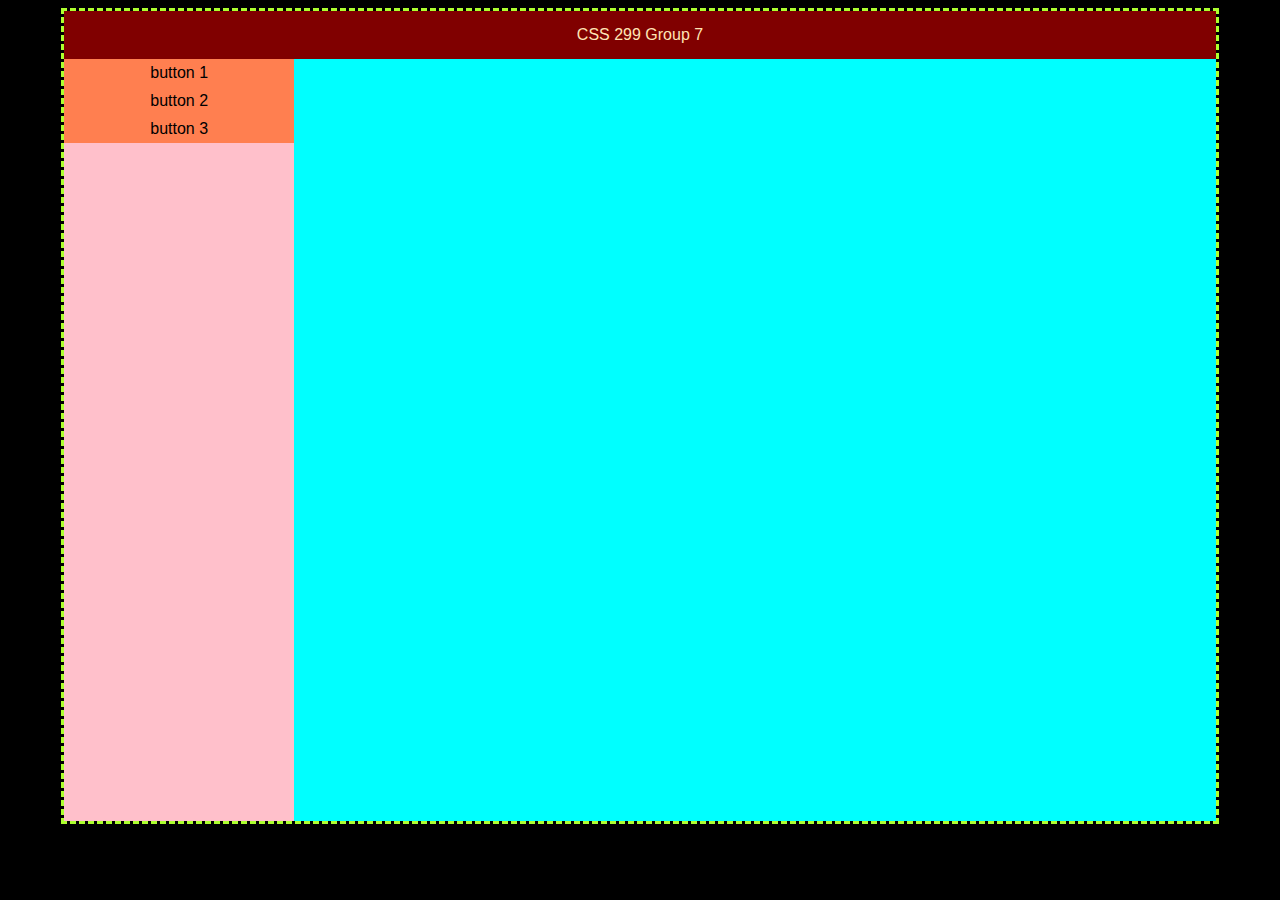
==== index.html @ eb246b82 "chore: delete 'Deliverable 1 - Project Proposal.pdf'" ====
<!DOCTYPE html>
<html>
  <head>
    <title>CSS 299 Group 7</title>
    <meta charset="utf-8" />
    <link rel="stylesheet" href="style.css" />
  </head>
  <body>
    <div class="container">
      <div class="header">
        <div class="title">CSS 299 Group 7</div>
      </div>
      <div class="majority">
        <div class="nav">
            <div class="button">
                button 1
            </div>
            <div class="button">
                button 2
            </div>
            <div class="button">
                button 3
            </div>
        </div>
            <iframe name="mainhub" class="iframe" src="/Deliverables/Deliverable 1 - Project Proposal.pdf">
            </iframe>
      </div>
    </div>
  </body>
</html>
---- style.css ----
body{   
    font-family:Arial, Helvetica, sans-serif;
    background-color:black;
}
.container{
    width:90vw;
    margin:auto;
    height:90vh;
    border-color:greenyellow;
    border-style: dashed;
    display:flex;
    flex-direction:column;
}
.header{
background-color:maroon;
width:100%;
margin:auto;
}
.header .title{
text-align:center;
padding:15px;
color:moccasin;
}
.majority{
    width:100%;
    background-color:blueviolet;
    height:100%;
    display:flex;
}
.nav {
    background-color:pink;
    width:25%;
    height:100%;
}
.button{
    background-color:coral;
    text-align:center;
    padding:5px;
}
.button:hover{
    background-color:palegreen;
}
.iframe {
    background-color:aqua;
    border-style:none;
    width:100%;
    height:100%;
}
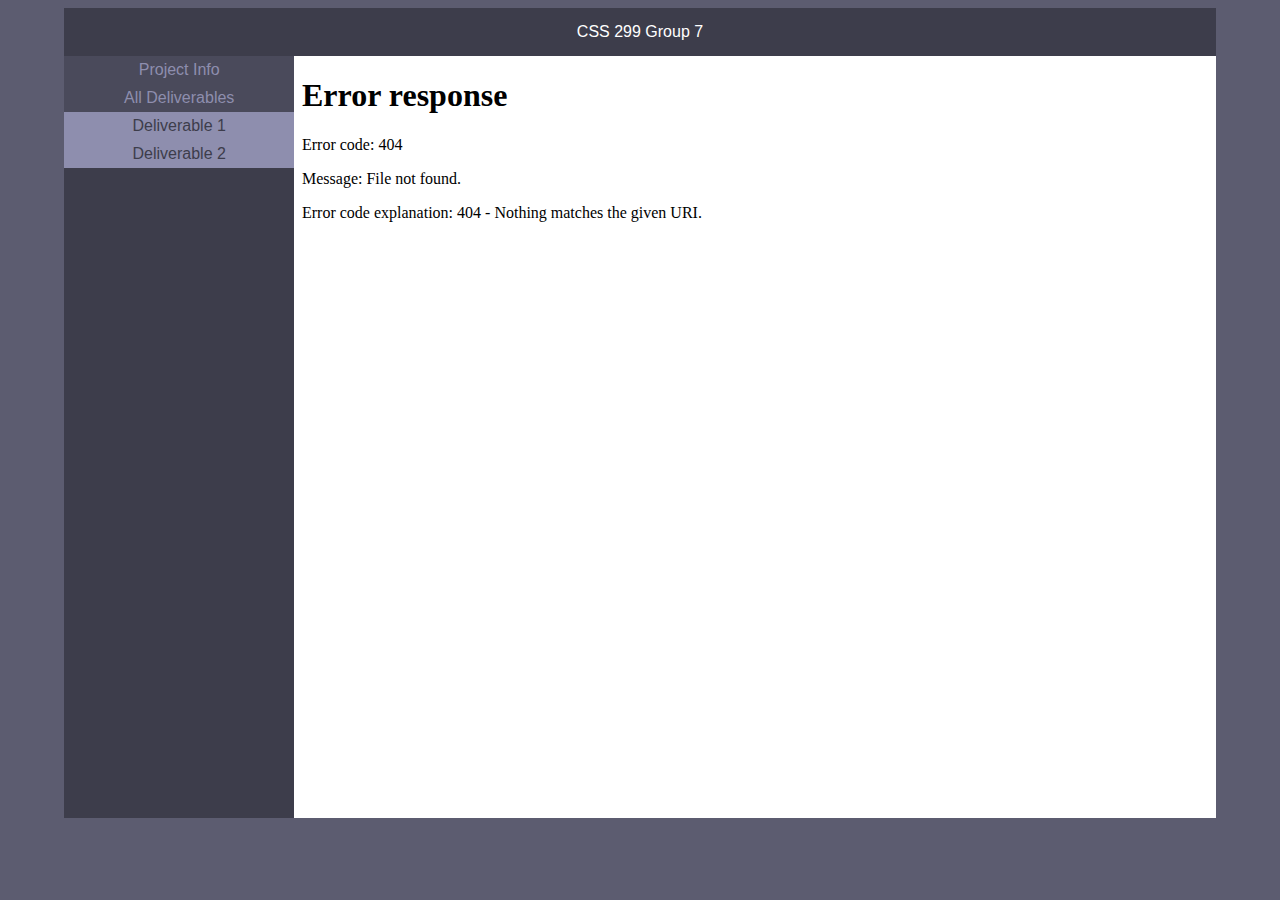
==== commit 8a669a3a: "update index.html" ====
--- a/index.html
+++ b/index.html
@@ -10,20 +10,19 @@
       <div class="header">
         <div class="title">CSS 299 Group 7</div>
       </div>
-      <div class="majority">
-        <div class="nav">
-            <div class="button">
-                button 1
-            </div>
-            <div class="button">
-                button 2
-            </div>
-            <div class="button">
-                button 3
-            </div>
+      <div class="majority"> <!--Don't mess with this! This is the nav bar+iframe-->
+        <div class="nav"> <!--Navigation Bar-->
+            <!--When a file is uploaded, copy button 1 (including the <a></a>) and change the href from "#" to your file! please upload files as TXT, MD, OR HTML.-->
+            <div class="button disabled">Project Info</div>
+            <div class="button disabled">All Deliverables</div>
+          <a href="/framePages/deliverable1.html" target="mainhub">
+            <div class="button">Deliverable 1</div>
+          </a>
+          <a href="/framePages/deliverable2.html" target="mainhub">
+          <div class="button">Deliverable 2</div>
+        </a>
         </div>
-            <iframe name="mainhub" class="iframe" src="/Deliverables/Deliverable 1 - Project Proposal.pdf">
-            </iframe>
+        <iframe name="mainhub" class="iframe" src="/framePages/deliverable2.html"> </iframe>
       </div>
     </div>
   </body>
--- a/style.css
+++ b/style.css
@@ -1,48 +1,59 @@
 
 body{   
     font-family:Arial, Helvetica, sans-serif;
-    background-color:black;
+    background-color:rgb(92, 92, 112);
 }
 .container{
     width:90vw;
     margin:auto;
     height:90vh;
-    border-color:greenyellow;
-    border-style: dashed;
     display:flex;
     flex-direction:column;
 }
+a{
+    font-style:none;
+    text-decoration: none;
+    color:rgb(61, 61, 75);
+}
 .header{
-background-color:maroon;
+background-color:rgb(61, 61, 75);
 width:100%;
 margin:auto;
 }
 .header .title{
 text-align:center;
 padding:15px;
-color:moccasin;
+color:white;
 }
 .majority{
     width:100%;
-    background-color:blueviolet;
+    background-color:rgb(92, 92, 112);
     height:100%;
     display:flex;
 }
 .nav {
-    background-color:pink;
+    background-color:rgb(61, 61, 75);
     width:25%;
     height:100%;
 }
 .button{
-    background-color:coral;
+    background-color:rgb(142, 142, 174);
     text-align:center;
     padding:5px;
 }
 .button:hover{
     background-color:palegreen;
 }
+.disabled{
+    background-color:rgb(74, 74, 91);
+    cursor:not-allowed;
+    color:rgb(142, 142, 174);
+}
+.disabled:hover{
+    background-color:rgb(74, 74, 91);
+}
 .iframe {
-    background-color:aqua;
+    background-color:white;
     border-style:none;
     width:100%;
     height:100%;
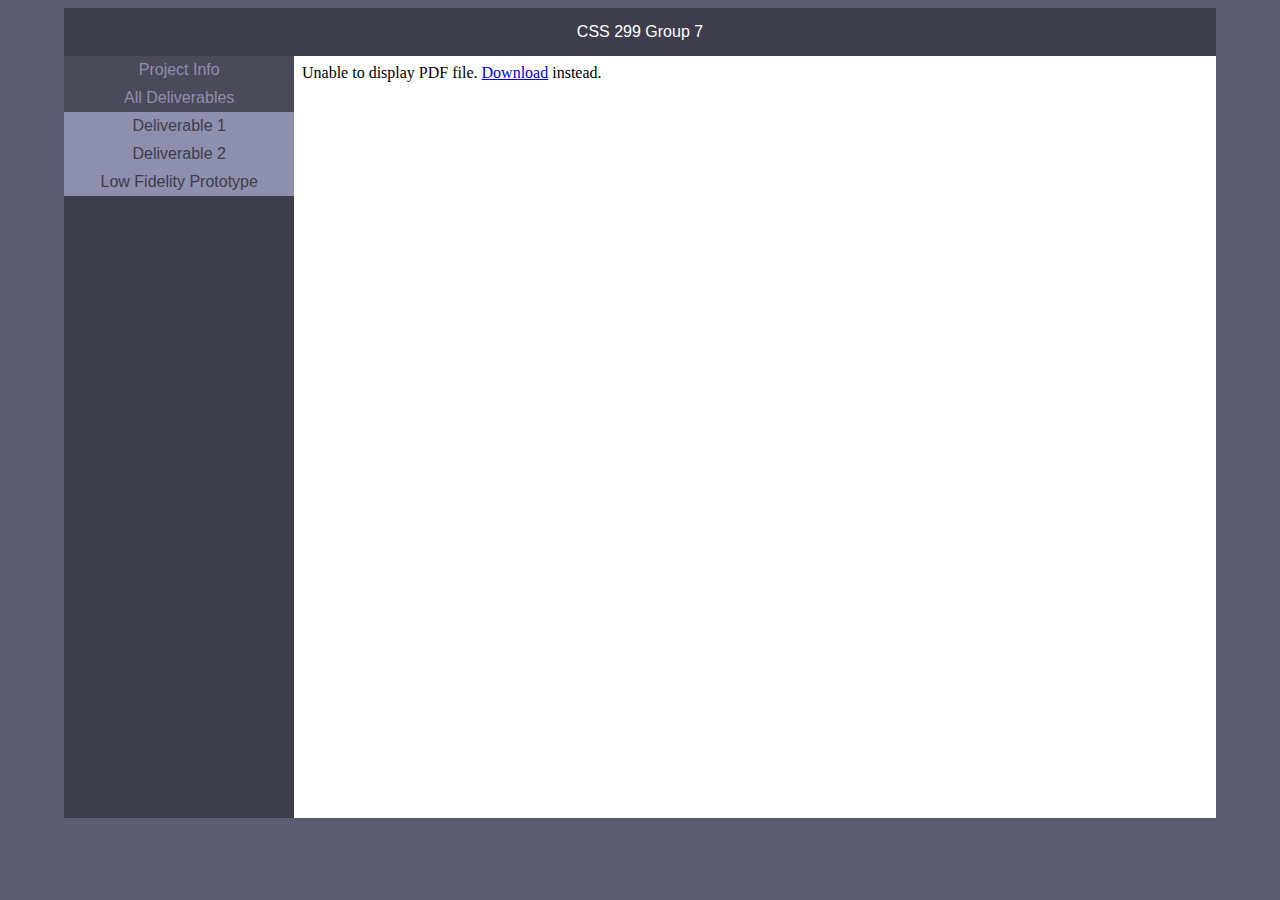
==== commit 0033d3f0: "update deliverable2.html and index.html" ====
--- a/index.html
+++ b/index.html
@@ -21,6 +21,7 @@
           <a href="/framePages/deliverable2.html" target="mainhub">
           <div class="button">Deliverable 2</div>
         </a>
+        <a href="https://balsamiq.cloud/st66hwz/ptflwmb/r9728?f=N4IgUiBcAMA0IDkpxAYWfAMhkAhHAsjgFo4DSUA2gLoC%2BQA%3D" target="mainhub"><div class="button">Low Fidelity Prototype</div></a>
         </div>
         <iframe name="mainhub" class="iframe" src="/framePages/deliverable2.html"> </iframe>
       </div>
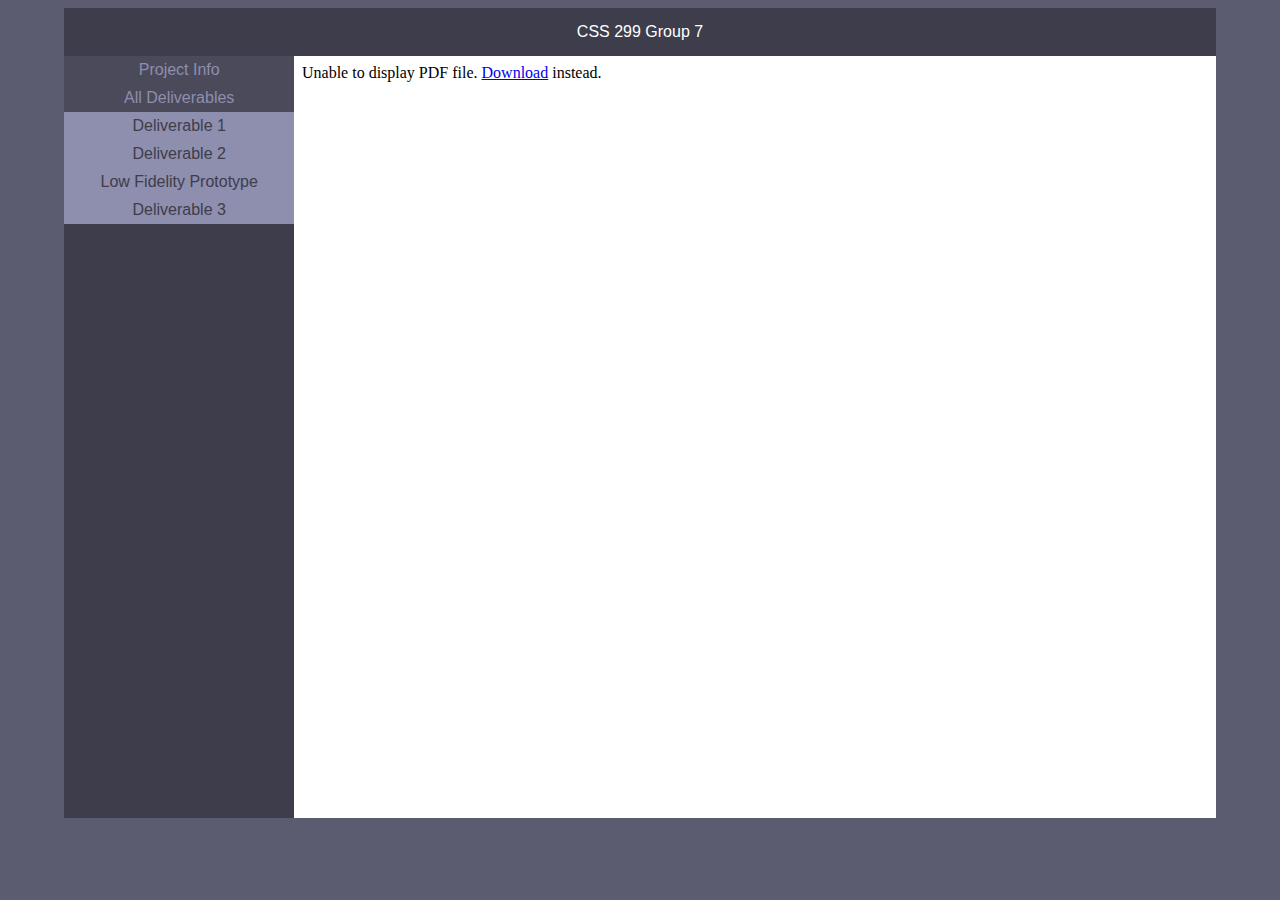
==== commit 8079be57: "update index.html" ====
--- a/index.html
+++ b/index.html
@@ -21,7 +21,8 @@
           <a href="/framePages/deliverable2.html" target="mainhub">
           <div class="button">Deliverable 2</div>
         </a>
-        <a href="https://balsamiq.cloud/st66hwz/ptflwmb/r9728?f=N4IgUiBcAMA0IDkpxAYWfAMhkAhHAsjgFo4DSUA2gLoC%2BQA%3D" target="mainhub"><div class="button">Low Fidelity Prototype</div></a>
+        <a href="https://balsamiq.cloud/st66hwz/ptflwmb/rD6FF?f=N4IgUiBcAMA0IDkpxAYWfAMhkAhHAsjgFo4DSUA2gLoC%2BQA%3D" target="_blank"><div class="button">Low Fidelity Prototype</div></a>
+        <a href="/framePages/deliverable3/UserTestingGuideCS299ProjectDeliverable3.html" target="mainhub"><div class="button">Deliverable 3</div></a>
         </div>
         <iframe name="mainhub" class="iframe" src="/framePages/deliverable2.html"> </iframe>
       </div>
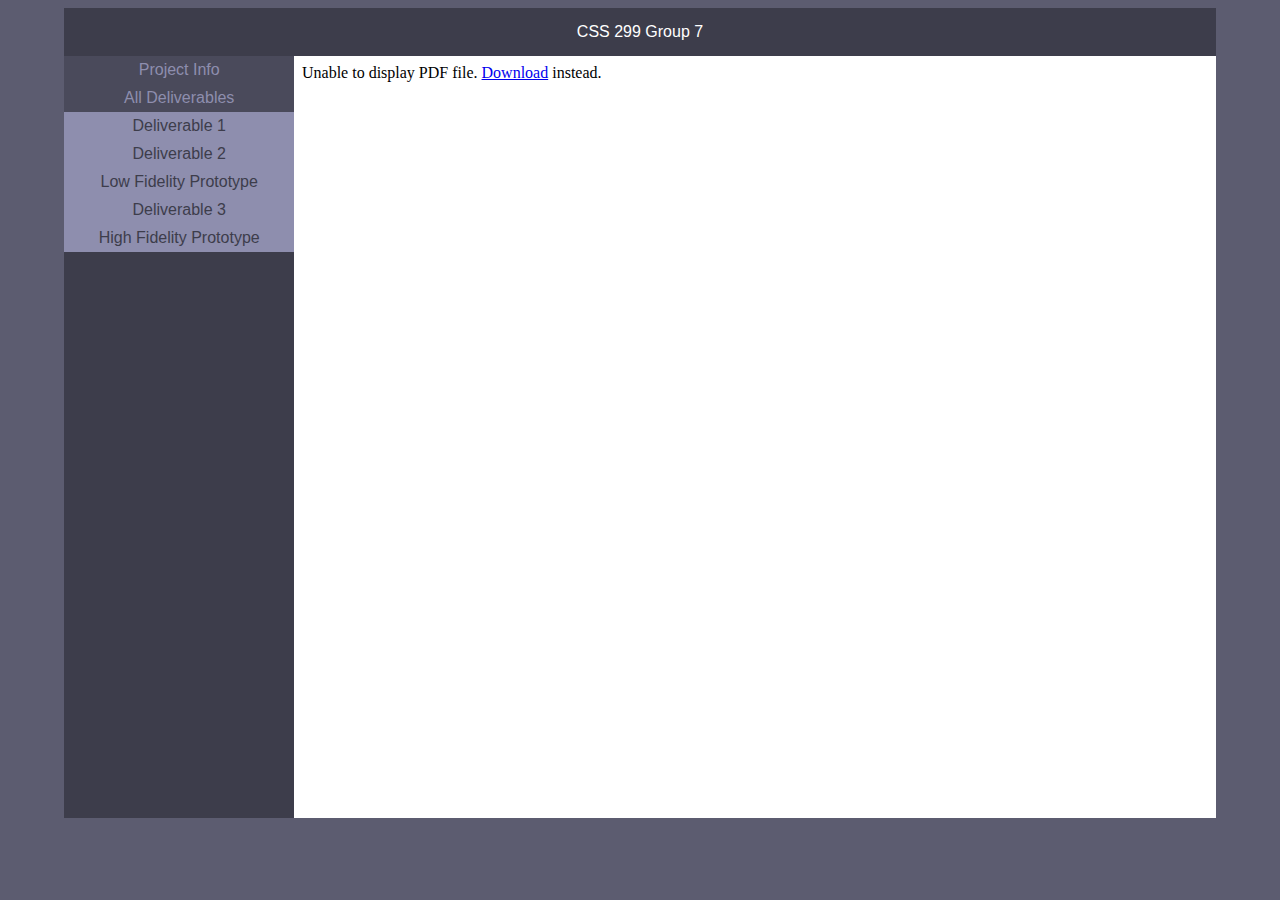
==== commit 42df7ba2: "update index.html" ====
--- a/index.html
+++ b/index.html
@@ -23,6 +23,7 @@
         </a>
         <a href="https://balsamiq.cloud/st66hwz/ptflwmb/rD6FF?f=N4IgUiBcAMA0IDkpxAYWfAMhkAhHAsjgFo4DSUA2gLoC%2BQA%3D" target="_blank"><div class="button">Low Fidelity Prototype</div></a>
         <a href="/framePages/deliverable3/UserTestingGuideCS299ProjectDeliverable3.html" target="mainhub"><div class="button">Deliverable 3</div></a>
+        <a href="https://alice-in-woolieland.github.io/HCI-HighFedelityPrototype/" target="_blank"><div class="button">High Fidelity Prototype</div></a>
         </div>
         <iframe name="mainhub" class="iframe" src="/framePages/deliverable2.html"> </iframe>
       </div>
